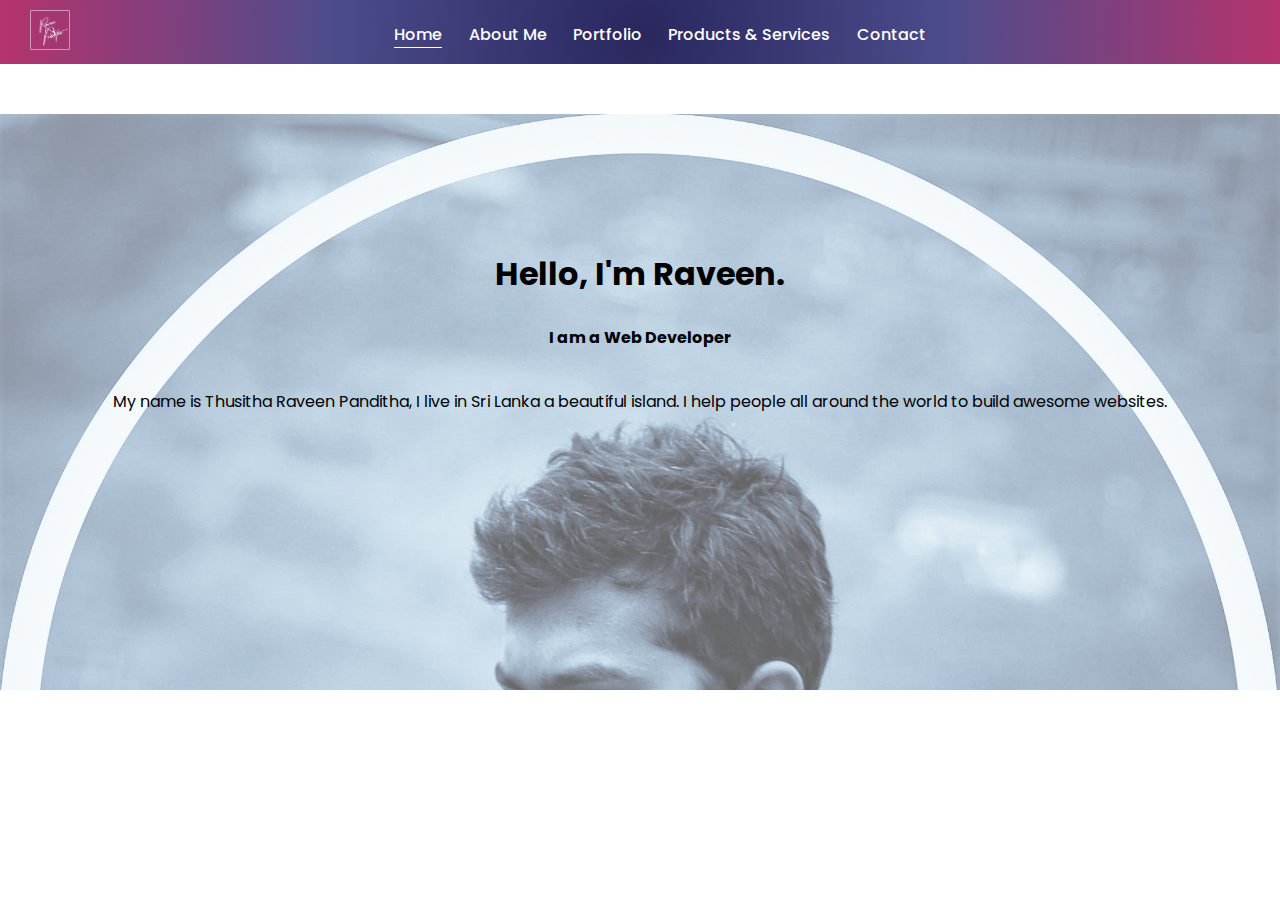
==== index.html @ 3f6af0bb "header section" ====
<!DOCTYPE html>
<html lang="en">

<head>
    <meta charset="UTF-8">
    <meta http-equiv="X-UA-Compatible" content="IE=edge">
    <meta name="viewport" content="width=device-width, initial-scale=1.0">
    <title>Portfolio</title>
    <link rel="stylesheet" href='style.css'>
    <link rel="preconnect" href="https://fonts.googleapis.com">
    <link rel="preconnect" href="https://fonts.gstatic.com" crossorigin>
    <link href="https://fonts.googleapis.com/css2?family=Poppins:wght@200;400&display=swap" rel="stylesheet">
</head>

<body>

    <nav>
        <ul class="navigation-bar">
            <img id="logo" src="/images/Watermark-white.png" alt="logo" width="40px">
            <div class="nav-items">
            <a class="item active" href="#">Home</a>
            <a class="item" href="AboutMe.html">About Me</a>
            <a class="item" href="Portfolio.html">Portfolio</a>
            <a class="item" href="Products.html">Products & Services</a>
            <a class="item" href="Contact.html">Contact</a>
             </div>
        </ul>

    </nav>

    <header align="center">
        <br/>
        <br/>
      

    <div class="demo-wrap">
        <img
          class="demo-bg"
          src="./images/Mainimage.jpg"
          alt="Main Image"
        >
        <div class="demo-content">
            <br/>
            <br/>
          <h1>Hello, I'm Raveen.</h1>
          <h4>I am a Web Developer</h4>
        <p>My name is Thusitha Raveen Panditha, I live in Sri Lanka a beautiful island.
            I help people all around the world to build awesome websites. 
        </p>
        <br/>
        <br/>
        <br/>
        <br/>
        </div>
      </div>
        <br/>
        <br/>

    </header>
</body>


<script src="app.js"></script>

</html>
---- style.css ----
*{
    margin: 0 auto;
    font-family: 'Poppins', sans-serif;
}



.nav-items{
    width: 45%;
    display: flex;
    flex-wrap: wrap;
    flex-direction: row;
    list-style-type: none;
    font-family: 'Poppins', sans-serif;
    font-weight:500;
    margin-top: -2.2rem;

}

#logo{
    padding-top: 10px;
    margin-left: -10px;
    filter:contrast(150);
}

nav{
  width: 100%;
  background: rgb(42,39,94);
  background: radial-gradient(circle, rgba(42,39,94,1) 0%, rgba(76,76,140,1) 48%, rgba(181,51,109,1) 100%);
  height: 4rem;


}

a{
    text-decoration: none;
    color: rgb(255, 255, 255);
}

a:visited{
    color: rgb(255, 255, 255);

}

a:hover{
    color: rgb(158, 154, 158);
  
}

a::onclick{
    top: 2px !important;
    
}


.active{
    border-bottom: 1px solid rgb(255, 255, 255)
    

}


.demo-wrap {
    overflow: hidden;
    position: relative;
  }
  
  .demo-bg {
    opacity: 0.6;
    position: absolute;
    left: 0;
    top: -20;
    width: 100%;
    height: 100%;
    height: auto;
  }
  
  .demo-content {
    position: relative;
    line-height: 4rem;
  }
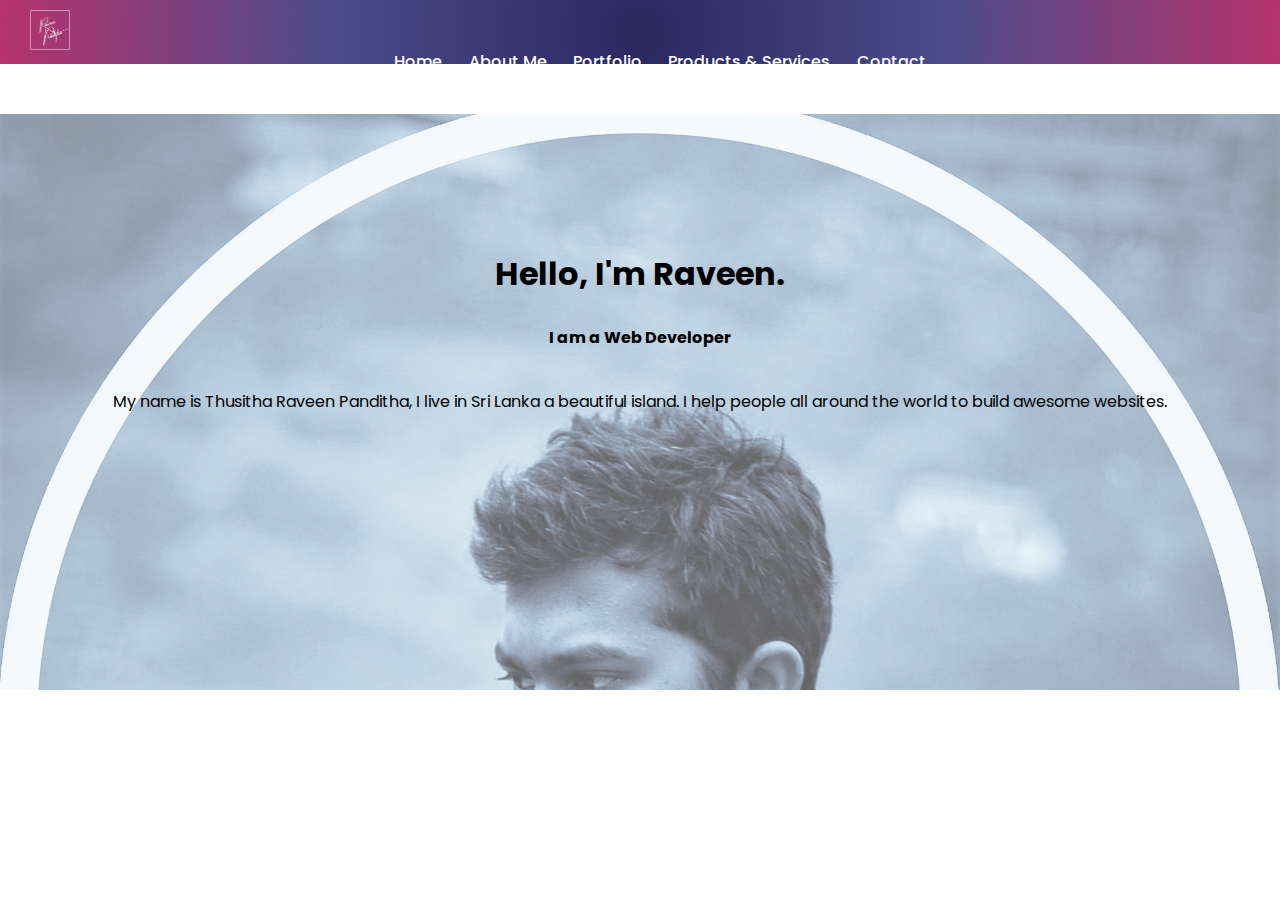
==== commit 2ce5b46d: "contacts page" ====
--- a/index.html
+++ b/index.html
@@ -18,7 +18,7 @@
         <ul class="navigation-bar">
             <img id="logo" src="/images/Watermark-white.png" alt="logo" width="40px">
             <div class="nav-items">
-            <a class="item active" href="#">Home</a>
+            <a class="item" href="index.html">Home</a>
             <a class="item" href="AboutMe.html">About Me</a>
             <a class="item" href="Portfolio.html">Portfolio</a>
             <a class="item" href="Products.html">Products & Services</a>
@@ -38,6 +38,7 @@
           class="demo-bg"
           src="./images/Mainimage.jpg"
           alt="Main Image"
+          width="25%"
         >
         <div class="demo-content">
             <br/>
--- a/style.css
+++ b/style.css
@@ -3,9 +3,15 @@
     font-family: 'Poppins', sans-serif;
 }
 
+.navigation-bar{
+  margin: 0;
+}
 
 
 .nav-items{
+    position: relative;
+    top: 1rem;
+    margin-top:-1.5rem;
     width: 45%;
     display: flex;
     flex-wrap: wrap;
@@ -13,12 +19,12 @@
     list-style-type: none;
     font-family: 'Poppins', sans-serif;
     font-weight:500;
-    margin-top: -2.2rem;
+
 
 }
 
 #logo{
-    padding-top: 10px;
+    margin-top: 10px;
     margin-left: -10px;
     filter:contrast(150);
 }
@@ -47,10 +53,7 @@
   
 }
 
-a::onclick{
-    top: 2px !important;
-    
-}
+
 
 
 .active{
@@ -69,7 +72,7 @@
     opacity: 0.6;
     position: absolute;
     left: 0;
-    top: -20;
+    top: -20px;
     width: 100%;
     height: 100%;
     height: auto;
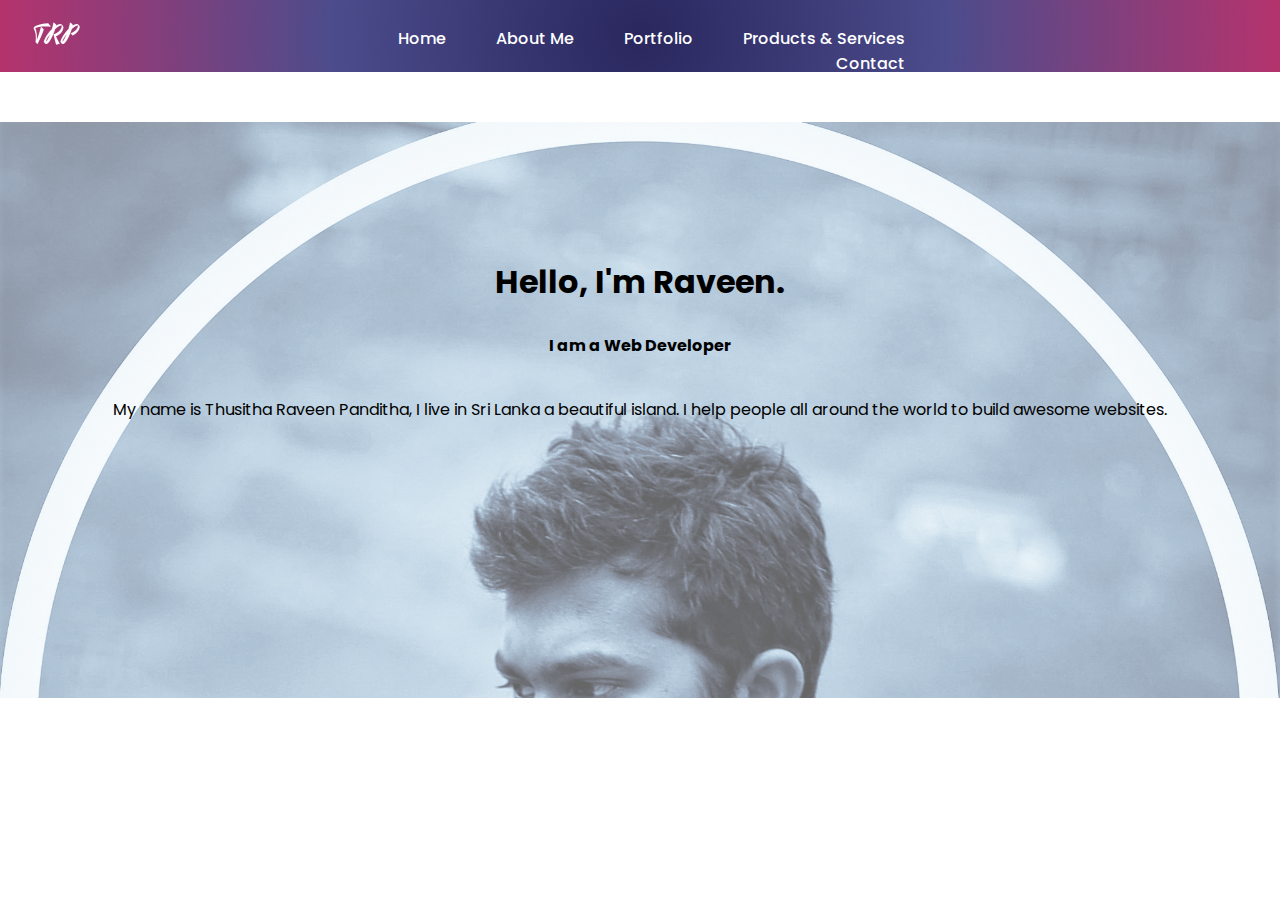
==== commit 5b21a829: "navbar" ====
--- a/index.html
+++ b/index.html
@@ -16,7 +16,7 @@
 
     <nav>
         <ul class="navigation-bar">
-            <img id="logo" src="/images/Watermark-white.png" alt="logo" width="40px">
+            <img id="logo" src="images/signature.png" alt="logo" width="250px" >
             <div class="nav-items">
             <a class="item" href="index.html">Home</a>
             <a class="item" href="AboutMe.html">About Me</a>
--- a/style.css
+++ b/style.css
@@ -10,8 +10,7 @@
 
 .nav-items{
     position: relative;
-    top: 1rem;
-    margin-top:-1.5rem;
+    top:-3.5rem;
     width: 45%;
     display: flex;
     flex-wrap: wrap;
@@ -19,13 +18,16 @@
     list-style-type: none;
     font-family: 'Poppins', sans-serif;
     font-weight:500;
-
+  
 
 }
 
+.item{
+    margin-right: 2.1rem;
+}
+
 #logo{
-    margin-top: 10px;
-    margin-left: -10px;
+    margin-left: -110px;
     filter:contrast(150);
 }
 
@@ -33,7 +35,7 @@
   width: 100%;
   background: rgb(42,39,94);
   background: radial-gradient(circle, rgba(42,39,94,1) 0%, rgba(76,76,140,1) 48%, rgba(181,51,109,1) 100%);
-  height: 4rem;
+  height: 4.5rem;
 
 
 }
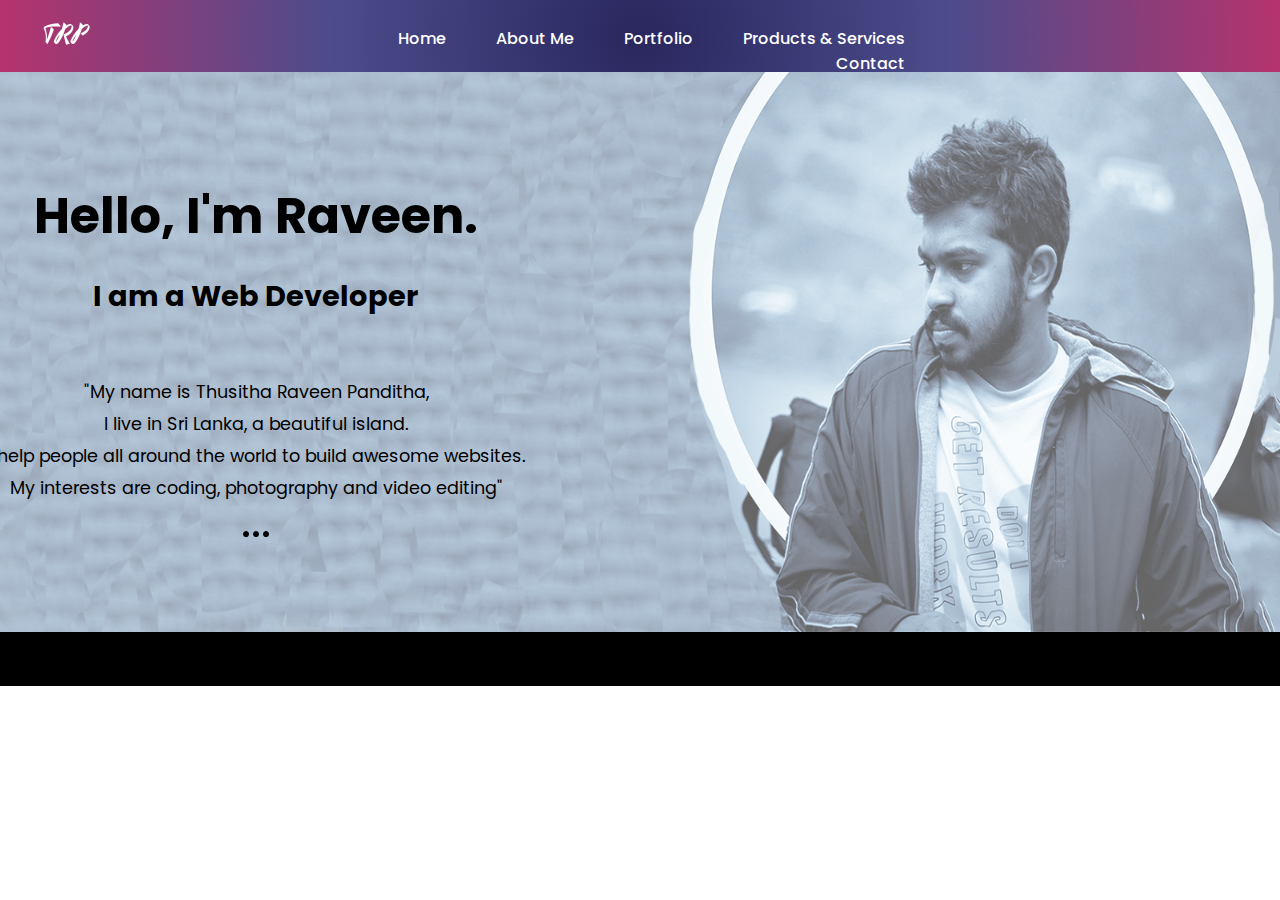
==== commit 52e4c17b: "Products and Portfolio section" ====
--- a/index.html
+++ b/index.html
@@ -16,46 +16,51 @@
 
     <nav>
         <ul class="navigation-bar">
-            <img id="logo" src="images/signature.png" alt="logo" width="250px" >
+            <img id="logo" src="images/signature.png" alt="logo" width="250px">
             <div class="nav-items">
-            <a class="item" href="index.html">Home</a>
-            <a class="item" href="AboutMe.html">About Me</a>
-            <a class="item" href="Portfolio.html">Portfolio</a>
-            <a class="item" href="Products.html">Products & Services</a>
-            <a class="item" href="Contact.html">Contact</a>
-             </div>
+                <a class="item" href="index.html">Home</a>
+                <a class="item" href="AboutMe.html">About Me</a>
+                <a class="item" href="Portfolio.html">Portfolio</a>
+                <a class="item" href="Products.html">Products & Services</a>
+                <a class="item" href="Contact.html">Contact</a>
+            </div>
         </ul>
 
     </nav>
 
     <header align="center">
-        <br/>
-        <br/>
-      
 
-    <div class="demo-wrap">
-        <img
-          class="demo-bg"
-          src="./images/Mainimage.jpg"
-          alt="Main Image"
-          width="25%"
-        >
-        <div class="demo-content">
-            <br/>
-            <br/>
-          <h1>Hello, I'm Raveen.</h1>
-          <h4>I am a Web Developer</h4>
-        <p>My name is Thusitha Raveen Panditha, I live in Sri Lanka a beautiful island.
-            I help people all around the world to build awesome websites. 
-        </p>
-        <br/>
-        <br/>
-        <br/>
-        <br/>
+
+        <div class="demo-wrap">
+            <img class="demo-bg" src="images/Mainimage.jpg" alt="Main Image">
+            <div class="demo-content">
+                <br />
+                <br />
+                <br />
+                <br />
+                <h1 class="title-text">Hello, I'm Raveen.</h1>
+                <br />
+
+                <h4 class="secondary-text">I am a Web Developer</h4>
+                <br />
+                <br />
+                <p class="paragraph">"My name is Thusitha Raveen Panditha, <br /> I live in Sri Lanka, a beautiful
+                    island.<br />
+                    I help people all around the world to build awesome websites.<br /> My interests are coding,
+                    photography and video editing"
+                </p>
+                <p class="dots">...</p>
+                <br />
+                <br />
+                <br />
+             
+            </div>
+            <div class="black-bar">
+                <p> sd</p>
+            </div>
         </div>
-      </div>
-        <br/>
-        <br/>
+
+
 
     </header>
 </body>
--- a/style.css
+++ b/style.css
@@ -15,6 +15,7 @@
     display: flex;
     flex-wrap: wrap;
     flex-direction: row;
+    justify-content: space-between;
     list-style-type: none;
     font-family: 'Poppins', sans-serif;
     font-weight:500;
@@ -27,7 +28,7 @@
 }
 
 #logo{
-    margin-left: -110px;
+    margin-left: -100px;
     filter:contrast(150);
 }
 
@@ -74,13 +75,59 @@
     opacity: 0.6;
     position: absolute;
     left: 0;
-    top: -20px;
+    top: -6rem;
     width: 100%;
-    height: 100%;
-    height: auto;
+    height: 110%;
+    margin-top: -20px;
+  
   }
   
   .demo-content {
     position: relative;
-    line-height: 4rem;
+    left: -24rem;
+    line-height: 2rem;
   }
+
+
+  .title-text{
+    font-size: 310% !important;
+  
+  }
+
+  .secondary-text{
+    font-size: 180% !important;
+    margin-top: 1rem;
+
+  }
+
+  .paragraph{
+    font-size: 110% !important;
+
+  }
+
+  .dots{
+    font-size: 310% !important;
+  }
+
+  .black-bar{
+    height:3.4rem;
+    background-color: rgb(0, 0, 0);
+  }
+
+  .button-cv{
+    margin-left: 45%;
+    height: 2.5rem;
+    width: 8rem;
+    border-radius: 5px;
+
+}
+
+.button-cv:hover{
+    background-color: rgb(0, 0, 0);
+    color: white;
+}
+
+.button-cv:active{
+    top: 2px;
+}
+
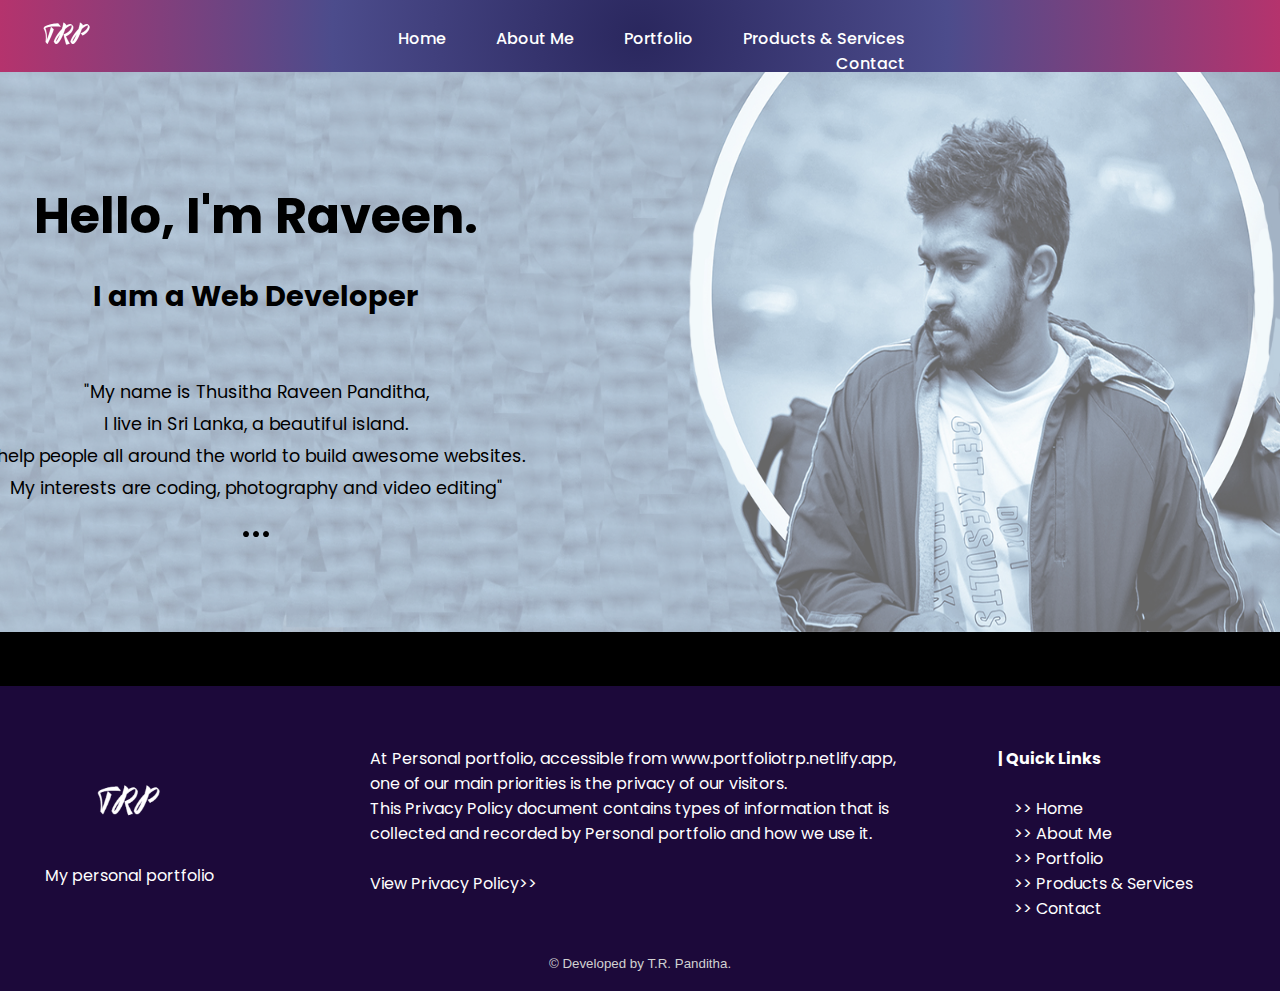
==== commit 8b0d88f4: "footer added" ====
--- a/index.html
+++ b/index.html
@@ -53,7 +53,7 @@
                 <br />
                 <br />
                 <br />
-             
+
             </div>
             <div class="black-bar">
                 <p> sd</p>
@@ -63,7 +63,46 @@
 
 
     </header>
+
+    <footer>
+        <div class="footer-items">
+            <div class="logo-section">
+                <img src="images/signature.png" alt="logo-footer" width="90%" style="color: white; margin-left: -8rem;">
+                <p align="center" style="color: white; margin-left: -18rem;">My personal portfolio</p>
+            </div>
+
+            <div class="policy-section" style="color: white; margin-left: -11rem;">
+                At Personal portfolio, accessible from www.portfoliotrp.netlify.app,<br /> one of our main priorities is
+                the privacy of our visitors. <br/>This Privacy Policy document contains types of information that is<br/>
+                collected and recorded by Personal portfolio and how we use it.<br/><br/>
+                <a>View Privacy Policy>></a>
+            </div>
+
+            <div class="links">
+                <br />
+                <h4 style="color: white; margin-left: -6rem;"> &nbsp &nbsp &nbsp &nbsp | Quick Links</h4>
+                <br />
+                <ul style="color: white; margin-left: -6rem;">
+                    <li><a href="index.html">>> Home</a></li>
+                    <li><a href="index.html">>> About Me</a></li>
+                    <li><a href="index.html">>> Portfolio</a></li>
+                    <li><a href="index.html">>> Products & Services</a></li>
+                    <li><a href="index.html">>> Contact</a></li>
+
+                </ul>
+
+            </div>
+
+        </div>
+
+        <p align="center" class="footer-note">&copy; Developed by T.R. Panditha.</p>
+
+
+    </footer>
+
 </body>
+
+
 
 
 <script src="app.js"></script>
--- a/style.css
+++ b/style.css
@@ -131,3 +131,27 @@
     top: 2px;
 }
 
+.footer-items {
+  display: flex;
+  flex-direction: row;
+  justify-content: space-evenly;
+  align-items: center;
+  padding-top: 35px;
+  padding-bottom: 35px;
+  background-color: rgb(28, 9, 58);
+
+}
+
+ul {
+  list-style-type: none;
+}
+
+.footer-note {
+  font-size: smaller;
+  background-color: rgb(28, 9, 58);
+  color: rgb(209, 209, 209);
+  font-family: Arial, Helvetica, sans-serif;
+  padding-bottom: 20px;
+
+
+}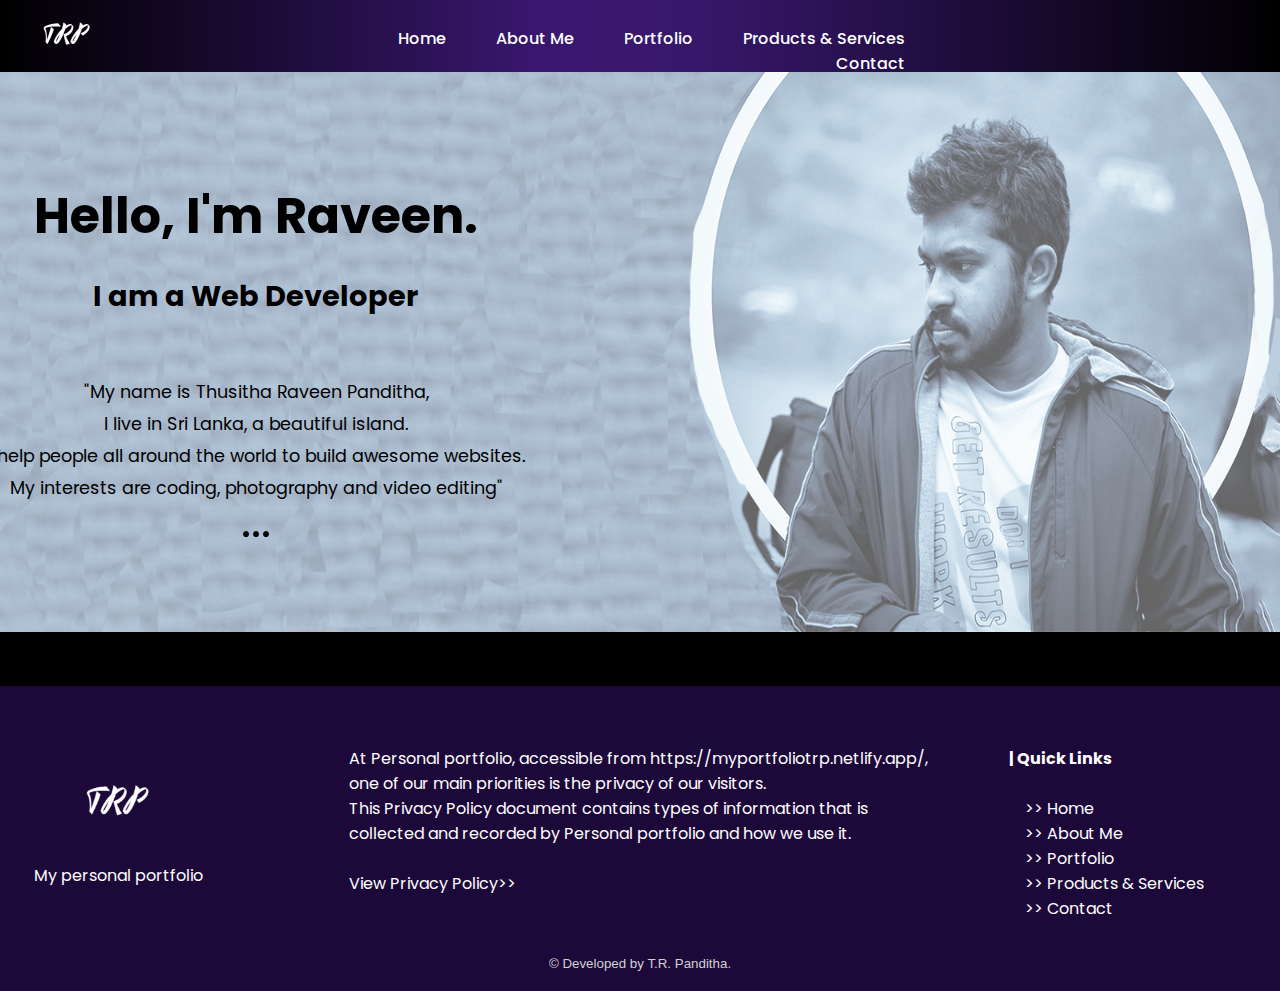
==== commit 0b3036d8: "footer" ====
--- a/index.html
+++ b/index.html
@@ -72,7 +72,7 @@
             </div>
 
             <div class="policy-section" style="color: white; margin-left: -11rem;">
-                At Personal portfolio, accessible from www.portfoliotrp.netlify.app,<br /> one of our main priorities is
+                At Personal portfolio, accessible from https://myportfoliotrp.netlify.app/,<br /> one of our main priorities is
                 the privacy of our visitors. <br/>This Privacy Policy document contains types of information that is<br/>
                 collected and recorded by Personal portfolio and how we use it.<br/><br/>
                 <a>View Privacy Policy>></a>
@@ -84,10 +84,10 @@
                 <br />
                 <ul style="color: white; margin-left: -6rem;">
                     <li><a href="index.html">>> Home</a></li>
-                    <li><a href="index.html">>> About Me</a></li>
-                    <li><a href="index.html">>> Portfolio</a></li>
-                    <li><a href="index.html">>> Products & Services</a></li>
-                    <li><a href="index.html">>> Contact</a></li>
+                    <li><a href="AboutMe.html">>> About Me</a></li>
+                    <li><a href="Portfolio.html">>> Portfolio</a></li>
+                    <li><a href="Products.html">>> Products & Services</a></li>
+                    <li><a href="Contact.html">>> Contact</a></li>
 
                 </ul>
 
--- a/style.css
+++ b/style.css
@@ -34,8 +34,8 @@
 
 nav{
   width: 100%;
-  background: rgb(42,39,94);
-  background: radial-gradient(circle, rgba(42,39,94,1) 0%, rgba(76,76,140,1) 48%, rgba(181,51,109,1) 100%);
+  background: rgb(0,0,0);
+  background: linear-gradient(90deg, rgba(0,0,0,1) 0%, rgba(57,23,110,1) 42%, rgba(57,24,110,1) 51%, rgba(50,21,98,1) 59%, rgba(0,0,0,1) 100%);
   height: 4.5rem;
 
 
@@ -115,7 +115,7 @@
   }
 
   .button-cv{
-    margin-left: 45%;
+    cursor: pointer;
     height: 2.5rem;
     width: 8rem;
     border-radius: 5px;
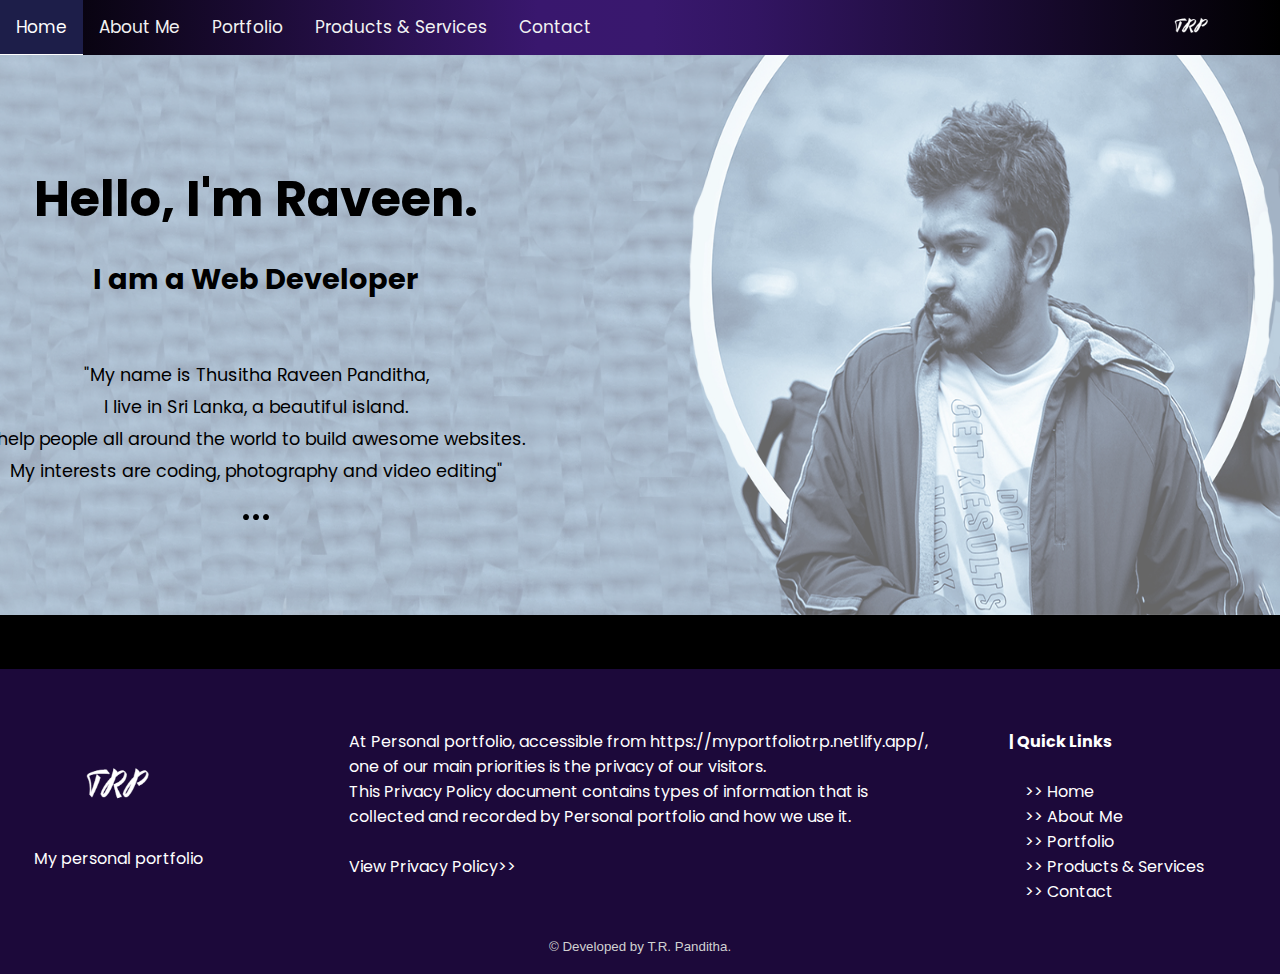
==== commit e4f33c8d: "navbar" ====
--- a/index.html
+++ b/index.html
@@ -10,11 +10,12 @@
     <link rel="preconnect" href="https://fonts.googleapis.com">
     <link rel="preconnect" href="https://fonts.gstatic.com" crossorigin>
     <link href="https://fonts.googleapis.com/css2?family=Poppins:wght@200;400&display=swap" rel="stylesheet">
+    <link rel="stylesheet" href="https://cdnjs.cloudflare.com/ajax/libs/font-awesome/4.7.0/css/font-awesome.min.css">
 </head>
 
 <body>
 
-    <nav>
+    <!-- <nav>
         <ul class="navigation-bar">
             <img id="logo" src="images/signature.png" alt="logo" width="250px">
             <div class="nav-items">
@@ -26,7 +27,25 @@
             </div>
         </ul>
 
-    </nav>
+    </nav> -->
+
+    <div class="topnav" id="myTopnav">
+
+        <img id="logo" src="images/signature.png" alt="logo" width="180px" height="50px" style="float: right; padding-top: 3px; margin-right: 0rem;">
+      
+        <a href="index.html" class="active">Home</a>
+        <a href="AboutMe.html">About Me</a>
+        <a href="Portfolio.html">Portfolio</a>
+        <a href="Products.html">Products & Services</a>
+        <a href="Contact.html">Contact</a>
+        <a href="javascript:void(0);" class="icon" onclick="myFunction()">
+            
+          <i class="fa fa-bars"></i>
+        
+        </a>
+     
+        
+      </div>
 
     <header align="center">
 
--- a/style.css
+++ b/style.css
@@ -2,6 +2,47 @@
     margin: 0 auto;
     font-family: 'Poppins', sans-serif;
 }
+
+/* Add a black background color to the top navigation */
+.topnav {
+  
+  background: rgb(0,0,0);
+  background: linear-gradient(90deg, rgba(0,0,0,1) 0%, rgba(57,23,110,1) 42%, rgba(57,24,110,1) 51%, rgba(50,21,98,1) 59%, rgba(0,0,0,1) 100%);
+  overflow: hidden;
+}
+
+/* Style the links inside the navigation bar */
+.topnav a {
+  float: left;
+  display: block;
+  color: #f2f2f2;
+  text-align: center;
+  padding: 14px 16px;
+  text-decoration: none;
+  font-size: 17px;
+}
+
+/* Change the color of links on hover */
+.topnav a:hover {
+  background-color: #ddd;
+  color: black;
+}
+
+/* Add an active class to highlight the current page */
+.topnav a.active {
+  background-color: #1d1e49;
+  color: white;
+}
+
+/* Hide the link that should open and close the topnav on small screens */
+.topnav .icon {
+  display: none;
+  color: white;
+}
+
+
+
+
 
 .navigation-bar{
   margin: 0;
@@ -154,4 +195,36 @@
   padding-bottom: 20px;
 
 
+}
+
+/* When the screen is less than 600 pixels wide, hide all links, except for the first one ("Home"). Show the link that contains should open and close the topnav (.icon) */
+@media screen and (max-width: 600px) {
+  .topnav a:not(:first-child) {display: none;}
+  .topnav a.icon {
+    float: right;
+    display: block;
+  }
+
+  
+
+}
+
+/* The "responsive" class is added to the topnav with JavaScript when the user clicks on the icon. This class makes the topnav look good on small screens (display the links vertically instead of horizontally) */
+@media screen and (max-width: 600px) {
+  .topnav.responsive {position: relative;}
+  .topnav.responsive a.icon {
+    position: absolute;
+    right: 0;
+    top: 0;
+  }
+  .topnav.responsive a {
+    float: none;
+    display: block;
+    text-align: left;
+  }
+
+  #logo{
+    display: none;
+  }
+
 }